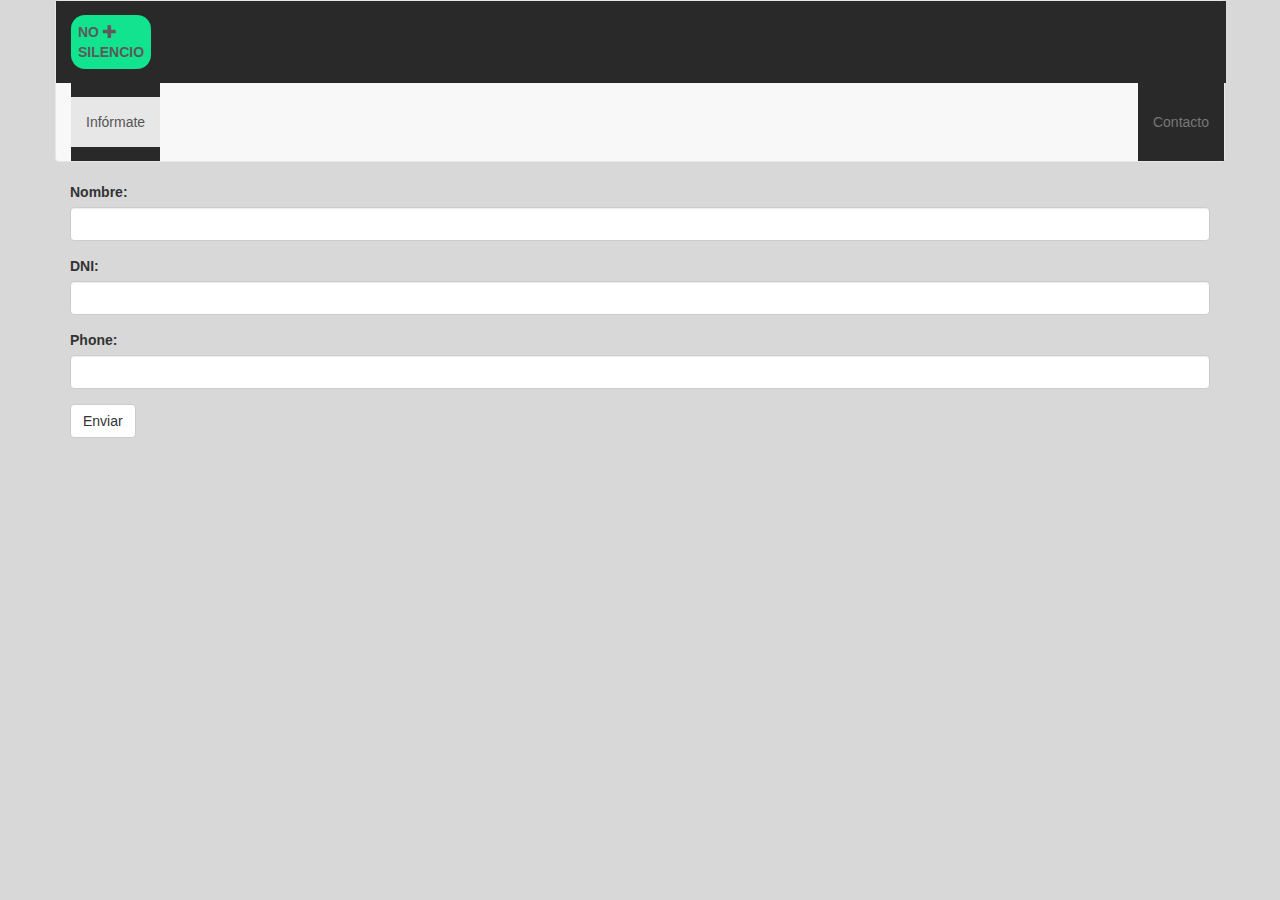
==== index.html @ 00a9c710 "añade vista llamada" ====
<!DOCTYPE html>
<html lang="en">
<head>
  <meta charset="UTF-8">
  <meta name="viewport" content="width=device-width, initial-scale=1.0">
  <meta http-equiv="X-UA-Compatible" content="ie=edge">
  <title>No + Silencio</title>
  <link href="https://fonts.googleapis.com/css?family=Raleway:700" rel="stylesheet">
  <link rel="stylesheet" href="assets/icons/icomoon/style.css">
  <link rel="stylesheet" href="https://maxcdn.bootstrapcdn.com/font-awesome/4.7.0/css/font-awesome.min.css">
  <link type="text/css" rel="stylesheet" href="vendors/bootstrap/css/bootstrap.min.css">
  <link type="text/css" rel="stylesheet" href="css/main.css">
</head>
<body>
    <header>
        <div class="container">
            <div class="row">
                <div class="colxs-12">
                    <!--Navbar-->
                    <nav class="navbar navbar-default" role="navigation">
                            <!-- El logotipo y el icono que despliega el menú se agrupan
                                 para mostrarlos mejor en los dispositivos móviles -->
                            <div class="navbar-header nav">
                              <div class="container">
                                    <button type="button" class="navbar-toggle" data-toggle="collapse"
                                    data-target=".navbar-ex1-collapse">
                                    <span class="sr-only">Desplegar navegación</span>
                                    <span class="icon-bar"></span>
                                    <span class="icon-bar"></span>
                                    <span class="icon-bar"></span>
                                    </button>
                                    <div class="logo">
                                        <a href="#">NO <span class="glyphicon glyphicon-plus"></span><br>SILENCIO</a>
                                    </div>
                              </div>
                            </div>
                            <!-- Agrupar los enlaces de navegación, los formularios y cualquier -->
                            <div class="collapse navbar-collapse navbar-ex1-collapse">
                              <ul class="nav navbar-nav">
                                <li class="active"><a href="#">Infórmate</a></li>
                              </ul>
                              <ul class="nav navbar-nav navbar-right">
                                <li><a href="#">Contacto</a></li>
                              </ul>
                            </div>
                          </nav>
                </div>
            </div>
        </div>
    </header>
    <section class="section-register" id="sectionRegister">
        <div class="container">
            <div class="row">
                <div class="col-xs-12 col-md-12 col-sm-12">
                    <form role="form">
                        <div class="form-group">
                            <label for="txt">Nombre: </label>
                            <input type="text" class="form-control" id="txt">
                        </div>
                        <div class="form-group">
                            <label for="txt">DNI: </label>
                            <input type="text" class="form-control" id="txt">
                        </div>
                        <div class="form-group">
                            <label for="txt">Phone: </label>
                            <input type="number" class="form-control" id="txt">
                        </div>
                        <button type="submit" class="btn btn-default" id="btnRegister">Enviar</button>
                    </form>
                </div>
            </div>
        </div>
    </section>
    <section>
        <div class="container display" id="main">
            <div class="row">
                <div class="colxs-12">
                    <div class=" container alert">
                        <div>
                            <p class="question">¿Estas siendo victima de acoso?</p>
                            <figure class="btn-alert">
                                <button id="btn-red"type="button" class="btn btn-danger btn-circle btn-xl"><i class="fa fa-circle-o fa-5x" aria-hidden="true"></i></button>
                                <div class="reportar">REPORTAR</div>
                            </figure>
                        </div>
                    </div>
                </div>
            </div>
        </div>
    </section>
     <!-- Second Section -->
  <section class="display" id="call">
    <div class="container-fluid">
      <div class="row">
        <div class="col-xs-12">
          <div class="col-xs-12 container-img">
            <img src="assets/images/iconMujer.jpg" alt="iconMujer">  
          </div>  
          <div class="col-xs-12 text-center paragraph">
            <h3>Llamada entrante</h3>
          </div>
          <div class="col-xs-12">
            <span class="icon-phone pull-left"></span>
            <span class="icon-phone-hang-up pull-right"></span>
          </div>
        </div>                
      </div>
    </div>
  </section>
    <script type="text/javascript" src="vendors/js/jquery-3.2.1.min.js"></script>
    <script type="text/javascript" src="vendors/bootstrap/js/bootstrap.min.js"></script>
    <script type="text/javascript" src="js/app.js"></script>
</body>
</html>
---- assets/icons/icomoon/style.css ----
@font-face {
  font-family: 'icomoon';
  src:  url('fonts/icomoon.eot?2akity');
  src:  url('fonts/icomoon.eot?2akity#iefix') format('embedded-opentype'),
    url('fonts/icomoon.ttf?2akity') format('truetype'),
    url('fonts/icomoon.woff?2akity') format('woff'),
    url('fonts/icomoon.svg?2akity#icomoon') format('svg');
  font-weight: normal;
  font-style: normal;
}

[class^="icon-"], [class*=" icon-"] {
  /* use !important to prevent issues with browser extensions that change fonts */
  font-family: 'icomoon' !important;
  speak: none;
  font-style: normal;
  font-weight: normal;
  font-variant: normal;
  text-transform: none;
  line-height: 1;

  /* Better Font Rendering =========== */
  -webkit-font-smoothing: antialiased;
  -moz-osx-font-smoothing: grayscale;
}

.icon-phone:before {
  content: "\e942";
}
.icon-phone-hang-up:before {
  content: "\e943";
}
---- css/main.css ----
/*ESTILOS NAV */

body{
    background-color:#d8d8d8;
}
.nav{
    padding:1em 0;
    background:rgb(41, 41, 41);
}
.logo {
    display:inline-block;
    background-color: #11e38f;
    font-weight: bold;
    border-radius:1em;
    padding:0.5em;
}
body > header > div > div > div > nav > div.navbar-header > div > div > a {
    color:rgb(92, 90, 90);
}

/*ESTILOS REGISTER*/
.display{
    display: none;
}

/* ESTILOS FIRST*/
.btn-alert {
    text-align:center;
    font-size: 5em;
}
.reportar {
    position:absolute;
    color: #610414;
    width: 200px;
    font-size:0.4em;
    top:65%;
    left:23%;
}
body > section:nth-child(3) > div > div > div > div > div > figure > button > i {
    color:#e0263f;
}
.box {
    background-color: #e0263f;
    width: 200px;
    height: 500px;
    border-radius: 15px;
}
.question {
    font-weight: bold;
    text-align:center;
    font-size:2em;
}
.btn-circle.btn-xl {
  width: 12em;
  height: 12em;
  padding: 10px 16px;
  font-size: 24px;
  line-height: 1.33;
  border-radius: 24em;
}

/* Styles for second section */

.container-img {
    height: 30rem;
    display: flex;
    justify-content: center;
}

[alt="iconMujer"] {
    width: 80%;
}

.paragraph{
    margin-top: 3rem;
}

.icon-phone {
    color: #52C306;
    font-size: 8rem;
    padding-top: 20px;
    padding-right: 15px;
    padding-left: 15px;
    margin: 0;
}

.icon-phone-hang-up {
    color: #FE4740;
    font-size: 8rem;
    padding-top: 20px;
    padding-right: 15px;
    padding-left: 15px;
    margin: 0;
}
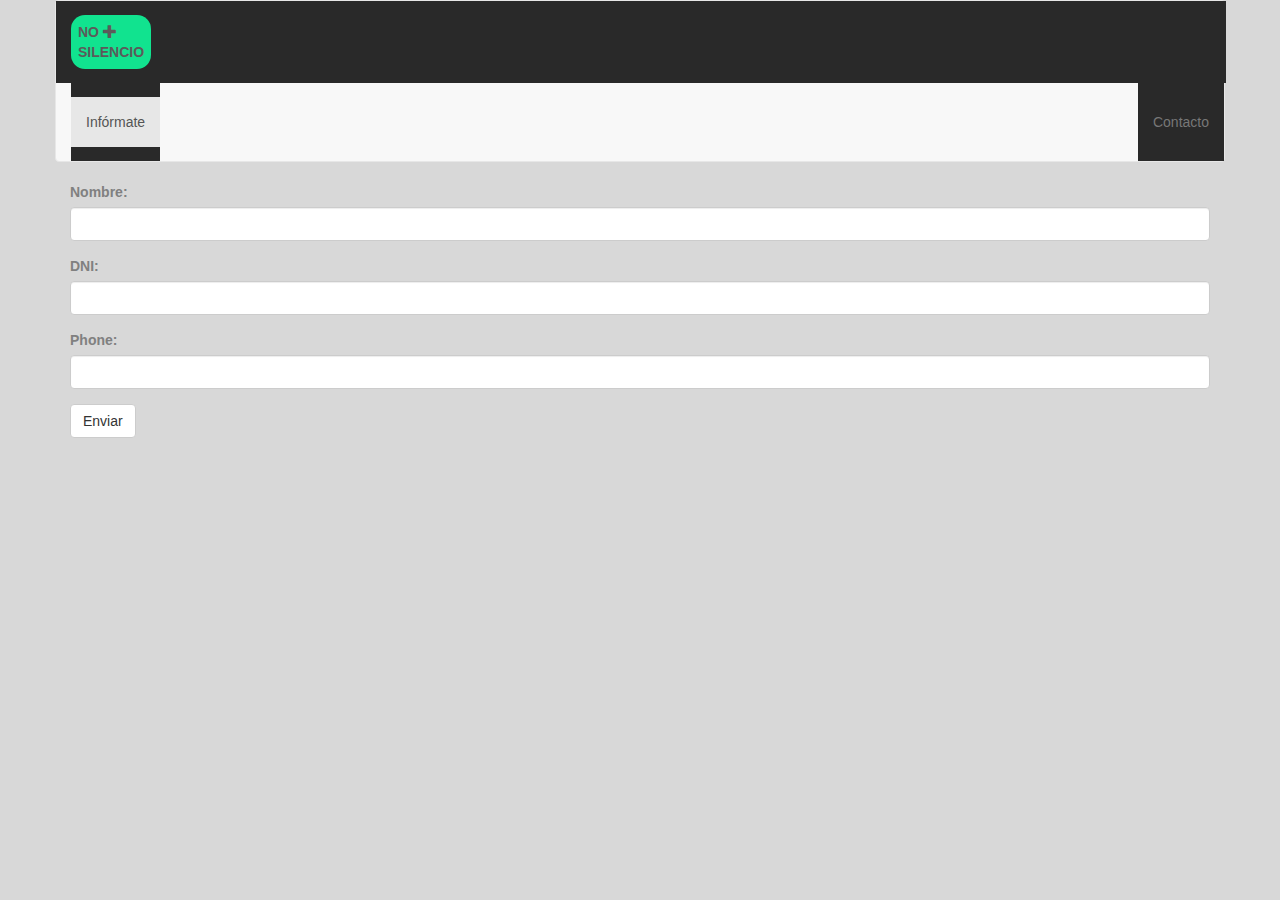
==== commit 1f05bc80: "añadiendo vistas de usuario" ====
--- a/index.html
+++ b/index.html
@@ -1,5 +1,6 @@
 <!DOCTYPE html>
 <html lang="en">
+
 <head>
   <meta charset="UTF-8">
   <meta name="viewport" content="width=device-width, initial-scale=1.0">
@@ -11,104 +12,199 @@
   <link type="text/css" rel="stylesheet" href="vendors/bootstrap/css/bootstrap.min.css">
   <link type="text/css" rel="stylesheet" href="css/main.css">
 </head>
+
 <body>
-    <header>
-        <div class="container">
-            <div class="row">
-                <div class="colxs-12">
-                    <!--Navbar-->
-                    <nav class="navbar navbar-default" role="navigation">
-                            <!-- El logotipo y el icono que despliega el menú se agrupan
-                                 para mostrarlos mejor en los dispositivos móviles -->
-                            <div class="navbar-header nav">
-                              <div class="container">
-                                    <button type="button" class="navbar-toggle" data-toggle="collapse"
-                                    data-target=".navbar-ex1-collapse">
-                                    <span class="sr-only">Desplegar navegación</span>
-                                    <span class="icon-bar"></span>
-                                    <span class="icon-bar"></span>
-                                    <span class="icon-bar"></span>
-                                    </button>
-                                    <div class="logo">
-                                        <a href="#">NO <span class="glyphicon glyphicon-plus"></span><br>SILENCIO</a>
-                                    </div>
-                              </div>
-                            </div>
-                            <!-- Agrupar los enlaces de navegación, los formularios y cualquier -->
-                            <div class="collapse navbar-collapse navbar-ex1-collapse">
-                              <ul class="nav navbar-nav">
-                                <li class="active"><a href="#">Infórmate</a></li>
-                              </ul>
-                              <ul class="nav navbar-nav navbar-right">
-                                <li><a href="#">Contacto</a></li>
-                              </ul>
-                            </div>
-                          </nav>
+  <header>
+    <div class="container">
+      <div class="row">
+        <div class="colxs-12">
+          <!--Navbar-->
+          <nav class="navbar navbar-default" role="navigation">
+            <!-- El logotipo y el icono que despliega el menú se agrupan
+            para mostrarlos mejor en los dispositivos móviles -->
+            <div class="navbar-header nav">
+              <div class="container">
+                <button type="button" class="navbar-toggle" data-toggle="collapse" data-target=".navbar-ex1-collapse">
+                  <span class="sr-only">Desplegar navegación</span>
+                  <span class="icon-bar"></span>
+                  <span class="icon-bar"></span>
+                  <span class="icon-bar"></span>
+                </button>
+                <div class="logo">
+                  <a href="#">NO
+                    <span class="glyphicon glyphicon-plus"></span>
+                    <br>SILENCIO</a>
                 </div>
-            </div>
-        </div>
-    </header>
-    <section class="section-register" id="sectionRegister">
-        <div class="container">
-            <div class="row">
-                <div class="col-xs-12 col-md-12 col-sm-12">
-                    <form role="form">
-                        <div class="form-group">
-                            <label for="txt">Nombre: </label>
-                            <input type="text" class="form-control" id="txt">
-                        </div>
-                        <div class="form-group">
-                            <label for="txt">DNI: </label>
-                            <input type="text" class="form-control" id="txt">
-                        </div>
-                        <div class="form-group">
-                            <label for="txt">Phone: </label>
-                            <input type="number" class="form-control" id="txt">
-                        </div>
-                        <button type="submit" class="btn btn-default" id="btnRegister">Enviar</button>
-                    </form>
-                </div>
-            </div>
-        </div>
-    </section>
-    <section>
-        <div class="container display" id="main">
-            <div class="row">
-                <div class="colxs-12">
-                    <div class=" container alert">
-                        <div>
-                            <p class="question">¿Estas siendo victima de acoso?</p>
-                            <figure class="btn-alert">
-                                <button id="btn-red"type="button" class="btn btn-danger btn-circle btn-xl"><i class="fa fa-circle-o fa-5x" aria-hidden="true"></i></button>
-                                <div class="reportar">REPORTAR</div>
-                            </figure>
-                        </div>
-                    </div>
-                </div>
-            </div>
-        </div>
-    </section>
-     <!-- Second Section -->
-  <section class="display" id="call">
+              </div>
+            </div>
+            <!-- Agrupar los enlaces de navegación, los formularios y cualquier -->
+            <div class="collapse navbar-collapse navbar-ex1-collapse">
+              <ul class="nav navbar-nav">
+                <li class="active">
+                  <a href="#">Infórmate</a>
+                </li>
+              </ul>
+              <ul class="nav navbar-nav navbar-right">
+                <li>
+                  <a href="#">Contacto</a>
+                </li>
+              </ul>
+            </div>
+          </nav>
+        </div>
+      </div>
+    </div>
+  </header>
+  <section class="section-register" id="sectionRegister">
+    <div class="container">
+      <div class="row">
+        <div class="col-xs-12 col-md-12 col-sm-12">
+          <form role="form">
+            <div class="form-group">
+              <label for="txt">Nombre: </label>
+              <input type="text" class="form-control" id="txt">
+            </div>
+            <div class="form-group">
+              <label for="txt">DNI: </label>
+              <input type="text" class="form-control" id="txt">
+            </div>
+            <div class="form-group">
+              <label for="txt">Phone: </label>
+              <input type="number" class="form-control" id="txt">
+            </div>
+            <button type="submit" class="btn btn-default" id="btnRegister">Enviar</button>
+          </form>
+        </div>
+      </div>
+    </div>
+  </section>
+  <section>
+    <div class="container hide" id="main">
+      <div class="row">
+        <div class="colxs-12">
+          <div class=" container alert">
+            <div>
+              <p class="question">¿Estas siendo victima de acoso?</p>
+              <figure class="btn-alert">
+                <button id="btn-red" type="button" class="btn btn-danger btn-circle btn-xl">
+                  <i class="fa fa-circle-o fa-5x" aria-hidden="true"></i>
+                </button>
+                <div class="reportar">REPORTAR</div>
+              </figure>
+            </div>
+          </div>
+        </div>
+      </div>
+    </div>
+  </section>
+  <!-- Second Section -->
+  <section class="hide" id="call">
     <div class="container-fluid">
       <div class="row">
         <div class="col-xs-12">
           <div class="col-xs-12 container-img">
-            <img src="assets/images/iconMujer.jpg" alt="iconMujer">  
-          </div>  
+            <img src="assets/images/iconMujer.jpg" alt="iconMujer">
+          </div>
           <div class="col-xs-12 text-center paragraph">
             <h3>Llamada entrante</h3>
           </div>
           <div class="col-xs-12">
-            <span class="icon-phone pull-left"></span>
+            <span id="call-green" class="icon-phone pull-left"></span>
             <span class="icon-phone-hang-up pull-right"></span>
           </div>
-        </div>                
-      </div>
-    </div>
-  </section>
-    <script type="text/javascript" src="vendors/js/jquery-3.2.1.min.js"></script>
-    <script type="text/javascript" src="vendors/bootstrap/js/bootstrap.min.js"></script>
-    <script type="text/javascript" src="js/app.js"></script>
+        </div>
+      </div>
+    </div>
+  </section>
+  <!-- Section Usuario First -->
+  <section class="hide" id="usuario-first">
+    <div class="container-fluid">
+      <div class="row">
+        <div class="img-operator-1">
+        </div>
+        <div class="calification-1 col-xs-10 col-xs-offset-1">
+          <h4 class="text-center size-1">
+            ¿Cómo calificarías a la Operadora que se comunicó contigo ?
+          </h4>
+        </div>
+        <div class="container">
+          <div class="row">
+            <div class="col-xs-12">
+              <form class="text-center">
+                <p class="clasificacion">
+                  <input id="radio1" type="radio" name="estrellas" value="5">
+                  <label class="size-star" for="radio1">★</label>
+                  <input id="radio2" type="radio" name="estrellas" value="4">
+                  <label class="size-star" for="radio2">★</label>
+                  <input id="radio3" type="radio" name="estrellas" value="3">
+                  <label class="size-star" for="radio3">★</label>
+                  <input class="size-star" id="radio4" type="radio" name="estrellas" value="2">
+                  <label class="size-star" for="radio4">★</label>
+                  <input class="size-star" id="radio5" type="radio" name="estrellas" value="1">
+                  <label class="size-star" for="radio5">★</label>
+                </p>
+              </form>
+            </div>
+          </div>
+        </div>
+        <div class="coment-1 input-group add-on col-xs-10 col-xs-offset-1">
+          <input type="text" class="form-control" placeholder="Cuéntanos...(opcional)" name="srch-term" id="srch-term">
+        </div>
+        <br>
+        <div class="pricing-table-sign-up col-xs-8 col-xs-offset-3">
+          <button id="btn-1"> Enviar</button>
+        </div>
+        <br>
+        <br>
+        <br>
+      </div>
+  </section>
+  <!-- Section Usuario Second -->
+  <section class="hide" id="usuario-second">
+    <div class="container-fluid">
+      <div class="row">
+        <div class="img-operator-2">
+        </div>
+        <div class="calification-1 col-xs-10 col-xs-offset-1">
+          <h4 class="text-center size-1">
+            ¿Cómo calificarías a la Operador que te auxilió ?
+          </h4>
+        </div>
+        <div class="container">
+          <div class="row">
+            <div class="col-xs-12">
+              <form class="text-center">
+                <p class="clasificacion">
+                  <input id="radio1" type="radio" name="estrellas" value="5">
+                  <label class="size-star" for="radio1">★</label>
+                  <input id="radio2" type="radio" name="estrellas" value="4">
+                  <label class="size-star" for="radio2">★</label>
+                  <input id="radio3" type="radio" name="estrellas" value="3">
+                  <label class="size-star" for="radio3">★</label>
+                  <input class="size-star" id="radio4" type="radio" name="estrellas" value="2">
+                  <label class="size-star" for="radio4">★</label>
+                  <input class="size-star" id="radio5" type="radio" name="estrellas" value="1">
+                  <label class="size-star" for="radio5">★</label>
+                </p>
+              </form>
+            </div>
+          </div>
+        </div>
+        <div class="coment-1 input-group add-on col-xs-10 col-xs-offset-1">
+          <input type="text" class="form-control" placeholder="Cuéntanos...(opcional)" name="srch-term" id="srch-term">
+        </div>
+        <br>
+        <div class="pricing-table-sign-up col-xs-8 col-xs-offset-3">
+          <button id="btn-1"> Enviar</button>
+        </div>
+        <br>
+        <br>
+        <br>
+      </div>
+  </section>
+  <script type="text/javascript" src="vendors/js/jquery-3.2.1.min.js"></script>
+  <script type="text/javascript" src="vendors/bootstrap/js/bootstrap.min.js"></script>
+  <script type="text/javascript" src="js/app.js"></script>
 </body>
+
 </html>--- a/css/main.css
+++ b/css/main.css
@@ -1,12 +1,14 @@
-/*ESTILOS NAV */
+/*Styles for nav */
 
 body{
     background-color:#d8d8d8;
 }
+
 .nav{
     padding:1em 0;
     background:rgb(41, 41, 41);
 }
+
 .logo {
     display:inline-block;
     background-color: #11e38f;
@@ -14,20 +16,24 @@
     border-radius:1em;
     padding:0.5em;
 }
+
 body > header > div > div > div > nav > div.navbar-header > div > div > a {
     color:rgb(92, 90, 90);
 }
 
-/*ESTILOS REGISTER*/
-.display{
+/*Styles for register */
+
+.hide {
     display: none;
 }
 
-/* ESTILOS FIRST*/
+/* Styles for first section */
+
 .btn-alert {
     text-align:center;
     font-size: 5em;
 }
+
 .reportar {
     position:absolute;
     color: #610414;
@@ -36,20 +42,24 @@
     top:65%;
     left:23%;
 }
+
 body > section:nth-child(3) > div > div > div > div > div > figure > button > i {
     color:#e0263f;
 }
+
 .box {
     background-color: #e0263f;
     width: 200px;
     height: 500px;
     border-radius: 15px;
 }
+
 .question {
     font-weight: bold;
     text-align:center;
     font-size:2em;
 }
+
 .btn-circle.btn-xl {
   width: 12em;
   height: 12em;
@@ -92,3 +102,106 @@
     padding-left: 15px;
     margin: 0;
 }
+
+/* Styles for usuario first and second */
+
+img-operator-1{
+    background-image: url('../assets/images/callcenter.png');
+    margin: 2rem;
+    width: 15rem;
+    height:15rem;
+    background-size:cover;
+    background-position: center center;
+    margin-left: 10rem;
+ }
+
+ .img-operator-2 {
+     background-image: url('../assets/images/agente.jpg');
+     margin: 2rem;
+     width: 19rem;
+     height:19rem;
+     background-size:cover;
+     background-position: center center;
+     margin-left: 8rem;
+ }
+
+ #btn-1{
+     size: 15em;
+     background-color: rgba(4, 234, 54, 0.623);
+     padding-top: 1rem;
+     padding-bottom: 1rem;
+     padding-left: 4rem;
+     padding-right:4rem;
+     border-radius: 1rem;
+     font: bold;
+     font-size: 2rem;
+     font-weight: bold;
+   
+ }
+ 
+label { 
+     color:grey;
+}
+
+input[type = "radio"] { 
+    display:none;
+}
+
+.clasificacion {
+     direction: rtl;/* right to left */
+     unicode-bidi: bidi-override;/* bidi de bidireccional */
+}
+
+label:hover {
+    color:orange;
+}
+
+label:hover ~ label { 
+    color:orange;
+}
+
+input[type = "radio"]:checked ~ label {
+    color:orange;
+}
+ 
+#form {
+     width: 250px;
+     margin: 0 auto;
+     height: 50px;
+}
+   
+#form p { 
+    text-align: center; 
+}
+
+#form label { 
+    font-size: 20px; 
+}
+
+input[type="radio"] { 
+    display: none;
+}
+
+label {
+    color: grey;
+}
+   
+.clasificacion {
+    direction: rtl;
+    unicode-bidi: bidi-override;
+}
+   
+label:hover, label:hover ~ label { 
+    color: orange; 
+}
+
+input[type="radio"]:checked ~ label { 
+    color: orange; 
+}
+ 
+.size-star { 
+    font-size: 2.0em;
+}
+
+
+
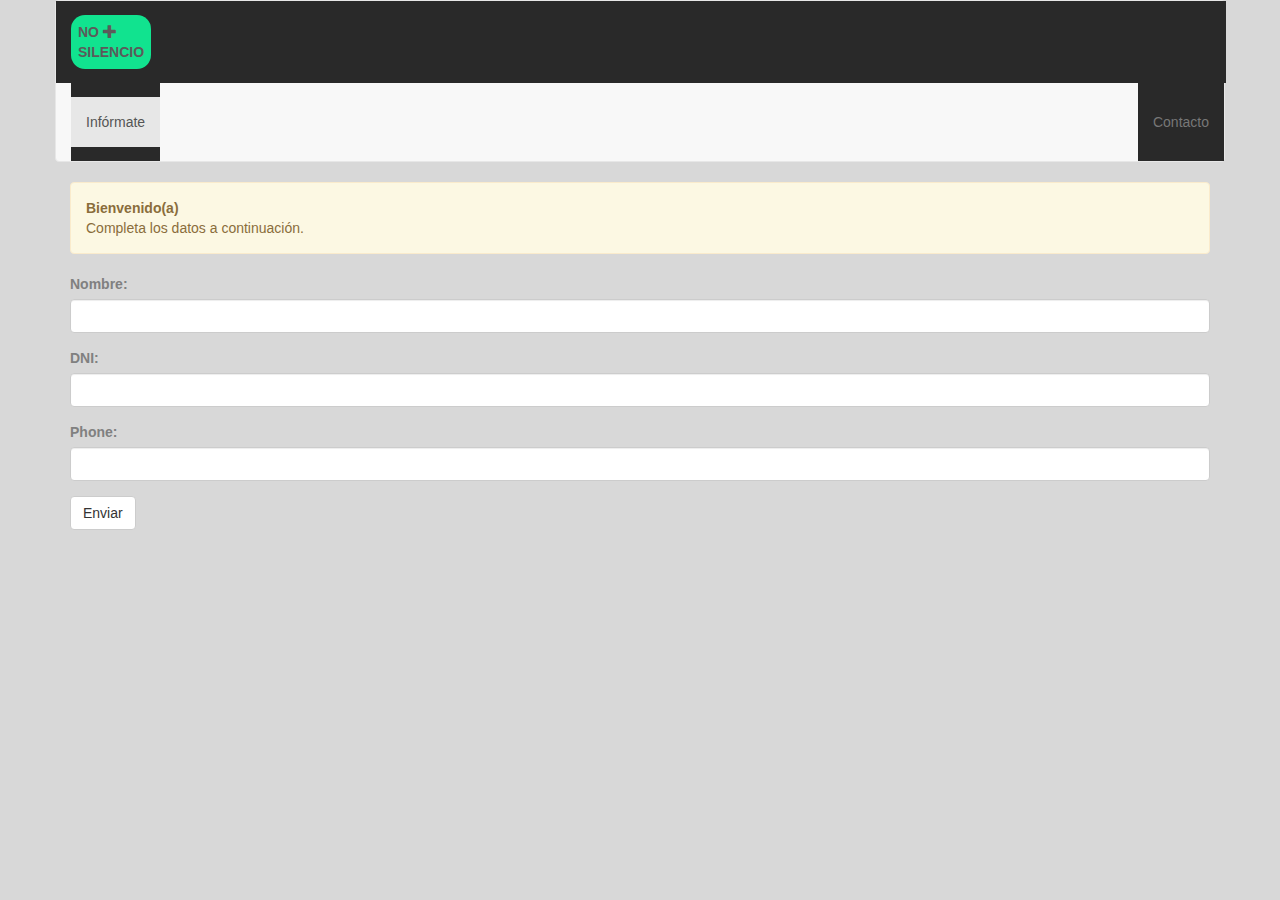
==== commit 7d959c30: "updating" ====
--- a/index.html
+++ b/index.html
@@ -1,4 +1,4 @@
-<!DOCTYPE html>
+﻿<!DOCTYPE html>
 <html lang="en">
 
 <head>
@@ -55,8 +55,16 @@
       </div>
     </div>
   </header>
+  <!-- Register section-->
   <section class="section-register" id="sectionRegister">
     <div class="container">
+      <div class="row">
+        <div class="col-xs-12">
+            <div class="alert alert-warning">
+                <strong>Bienvenido(a)<br></strong>Completa los datos a continuación.
+              </div>
+        </div>
+      </div>
       <div class="row">
         <div class="col-xs-12 col-md-12 col-sm-12">
           <form role="form">
@@ -85,11 +93,9 @@
           <div class=" container alert">
             <div>
               <p class="question">¿Estas siendo victima de acoso?</p>
-              <figure class="btn-alert">
-                <button id="btn-red" type="button" class="btn btn-danger btn-circle btn-xl">
-                  <i class="fa fa-circle-o fa-5x" aria-hidden="true"></i>
-                </button>
-                <div class="reportar">REPORTAR</div>
+              <figure class="btn-alert" data-toggle="modal" data-target="#miModal">
+                  <button id="btn-red"type="button" class="btn btn-danger btn-circle btn-xl"><i class="fa fa-circle-o fa-5x" aria-hidden="true"></i></button>
+                  <div class="reportar">REPORTAR</div>
               </figure>
             </div>
           </div>
@@ -97,6 +103,29 @@
       </div>
     </div>
   </section>
+  <!-- Modal Section -->
+    <section class="modal fade" id="miModal" tabindex="-1" role="dialog" aria-labelledby="myModalLabel" aria-hidden="true">
+        <div class="modal-dialog" role="document">
+            <div class="modal-content">
+                <div class="modal-header">
+                    <button type="button" class="close" data-dismiss="modal" aria-label="Close">
+                        <span aria-hidden="true">&times;</span>
+                    </button>
+                    <h4 class="modal-title" id="myModalLabel"><strong>Tu reporte ha sido recibido</strong></h4>
+                </div>
+                <div class="modal-body">
+                    En unos instantes seras contactada <br>
+                    por uno de nuestros operadores.
+                </div>
+                <div class="container icons">
+                   <div class="row">
+                    <i class="col-xs-6 fa fa-check fa-4x" aria-hidden="true"></i>
+                    <i class="col-xs-6 fa fa-volume-control-phone fa-4x" aria-hidden="true"></i>
+                   </div>
+                </div>
+            </div>
+        </div>
+    </section>
   <!-- Second Section -->
   <section class="hide" id="call">
     <div class="container-fluid">
--- a/css/main.css
+++ b/css/main.css
@@ -67,6 +67,12 @@
   font-size: 24px;
   line-height: 1.33;
   border-radius: 24em;
+}
+/* ESTILOS DEL MODAL */
+.icons {
+    color:#52C306;
+    text-align: center;
+    padding:1em;
 }
 
 /* Styles for second section */
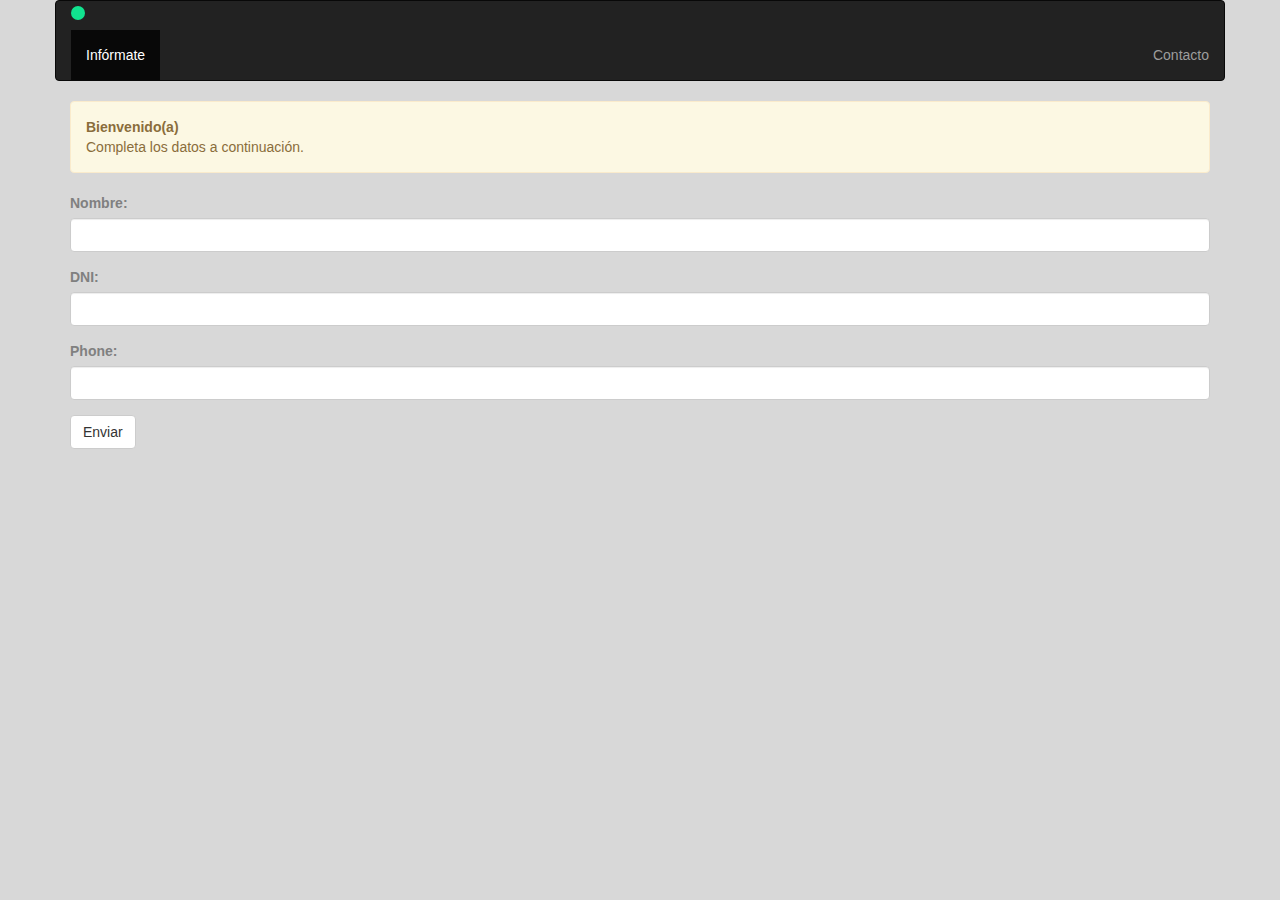
==== commit 9acb478a: "añadiendo coment section" ====
--- a/index.html
+++ b/index.html
@@ -19,7 +19,7 @@
       <div class="row">
         <div class="colxs-12">
           <!--Navbar-->
-          <nav class="navbar navbar-default" role="navigation">
+          <nav class="navbar navbar-inverse" role="navigation">
             <!-- El logotipo y el icono que despliega el menú se agrupan
             para mostrarlos mejor en los dispositivos móviles -->
             <div class="navbar-header nav">
@@ -31,16 +31,16 @@
                   <span class="icon-bar"></span>
                 </button>
                 <div class="logo">
-                  <a href="#">NO
+                  <!-- <a href="#">NO
                     <span class="glyphicon glyphicon-plus"></span>
-                    <br>SILENCIO</a>
+                    <br>SILENCIO</a> -->
                 </div>
               </div>
             </div>
             <!-- Agrupar los enlaces de navegación, los formularios y cualquier -->
             <div class="collapse navbar-collapse navbar-ex1-collapse">
               <ul class="nav navbar-nav">
-                <li class="active">
+                <li class="active" id="info">
                   <a href="#">Infórmate</a>
                 </li>
               </ul>
@@ -60,9 +60,11 @@
     <div class="container">
       <div class="row">
         <div class="col-xs-12">
-            <div class="alert alert-warning">
-                <strong>Bienvenido(a)<br></strong>Completa los datos a continuación.
-              </div>
+          <div class="alert alert-warning">
+            <strong>Bienvenido(a)
+              <br>
+            </strong>Completa los datos a continuación.
+          </div>
         </div>
       </div>
       <div class="row">
@@ -94,8 +96,10 @@
             <div>
               <p class="question">¿Estas siendo victima de acoso?</p>
               <figure class="btn-alert" data-toggle="modal" data-target="#miModal">
-                  <button id="btn-red"type="button" class="btn btn-danger btn-circle btn-xl"><i class="fa fa-circle-o fa-5x" aria-hidden="true"></i></button>
-                  <div class="reportar">REPORTAR</div>
+                <button id="btn-red" type="button" class="btn btn-danger btn-circle btn-xl">
+                  <i class="fa fa-circle-o fa-5x" aria-hidden="true"></i>
+                </button>
+                <div class="reportar">REPORTAR</div>
               </figure>
             </div>
           </div>
@@ -104,28 +108,30 @@
     </div>
   </section>
   <!-- Modal Section -->
-    <section class="modal fade" id="miModal" tabindex="-1" role="dialog" aria-labelledby="myModalLabel" aria-hidden="true">
-        <div class="modal-dialog" role="document">
-            <div class="modal-content">
-                <div class="modal-header">
-                    <button type="button" class="close" data-dismiss="modal" aria-label="Close">
-                        <span aria-hidden="true">&times;</span>
-                    </button>
-                    <h4 class="modal-title" id="myModalLabel"><strong>Tu reporte ha sido recibido</strong></h4>
-                </div>
-                <div class="modal-body">
-                    En unos instantes seras contactada <br>
-                    por uno de nuestros operadores.
-                </div>
-                <div class="container icons">
-                   <div class="row">
-                    <i class="col-xs-6 fa fa-check fa-4x" aria-hidden="true"></i>
-                    <i class="col-xs-6 fa fa-volume-control-phone fa-4x" aria-hidden="true"></i>
-                   </div>
-                </div>
-            </div>
-        </div>
-    </section>
+  <section class="modal fade" id="miModal" tabindex="-1" role="dialog" aria-labelledby="myModalLabel" aria-hidden="true">
+    <div class="modal-dialog" role="document">
+      <div class="modal-content">
+        <div class="modal-header">
+          <button type="button" class="close" data-dismiss="modal" aria-label="Close">
+            <span aria-hidden="true">&times;</span>
+          </button>
+          <h4 class="modal-title" id="myModalLabel">
+            <strong>Tu reporte ha sido recibido</strong>
+          </h4>
+        </div>
+        <div class="modal-body">
+          En unos instantes seras contactada
+          <br> por uno de nuestros operadores.
+        </div>
+        <div class="container icons">
+          <div class="row">
+            <i class="col-xs-6 fa fa-check fa-4x" aria-hidden="true"></i>
+            <i class="col-xs-6 fa fa-volume-control-phone fa-4x" aria-hidden="true"></i>
+          </div>
+        </div>
+      </div>
+    </div>
+  </section>
   <!-- Second Section -->
   <section class="hide" id="call">
     <div class="container-fluid">
@@ -159,7 +165,7 @@
         <div class="container">
           <div class="row">
             <div class="col-xs-12">
-              <form class="text-center">
+              <form class="form text-center">
                 <p class="clasificacion">
                   <input id="radio1" type="radio" name="estrellas" value="5">
                   <label class="size-star" for="radio1">★</label>
@@ -181,7 +187,7 @@
         </div>
         <br>
         <div class="pricing-table-sign-up col-xs-8 col-xs-offset-3">
-          <button id="btn-1"> Enviar</button>
+          <button id="btn-1" class="btn-img"> Enviar</button>
         </div>
         <br>
         <br>
@@ -196,13 +202,13 @@
         </div>
         <div class="calification-1 col-xs-10 col-xs-offset-1">
           <h4 class="text-center size-1">
-            ¿Cómo calificarías a la Operador que te auxilió ?
+            ¿Cómo calificarías a la operadora u operador que te auxilió?
           </h4>
         </div>
         <div class="container">
           <div class="row">
             <div class="col-xs-12">
-              <form class="text-center">
+              <form class="form text-center">
                 <p class="clasificacion">
                   <input id="radio1" type="radio" name="estrellas" value="5">
                   <label class="size-star" for="radio1">★</label>
@@ -224,15 +230,155 @@
         </div>
         <br>
         <div class="pricing-table-sign-up col-xs-8 col-xs-offset-3">
-          <button id="btn-1"> Enviar</button>
-        </div>
-        <br>
-        <br>
-        <br>
-      </div>
-  </section>
+          <button id="btn-op2" class="btn-img"> Enviar</button>
+        </div>
+        <br>
+        <br>
+        <br>
+      </div>
+  </section>
+  <!-- BLOG -->
+  <section id="blog-section" class="sectionBlog hide">
+    <div class="container container-title">
+      <div class="row">
+        <div class="col-xs-10 col-xs-offset-1 col-md-12">
+          <div class="panel-primary borderBlog">
+            <div class="panel-heading borderBlog">
+              <h1 class="titleBlog">DEJA TU COMENTARIO</h1>
+            </div>
+          </div>
+        </div>
+      </div>
+    </div>
+    <!--container-title-->
+    <div class="container container-answers">
+      <div class="row">
+        <div class="col-xs-3">
+          <div class="media">
+            <div class="media-left media-middle">
+              <a href="#">
+                <img class="media-object blog-img" src="assets/images/womanUno.png" alt="mujer1">
+              </a>
+            </div>
+          </div>
+        </div>
+        <div class="col-xs-9">
+          <div class="media-body">
+            <form class="blog-form" id="form" action="" method="post">
+              <div class="control-group">
+                <div class="container-group">
+                  <textarea id="textArea" type="text" placeholder="¿Qué te sucedió en el metropolitano?"></textarea>
+                </div>
+                <hr>
+                <button class="disabled-button btn-blog" id="button" disabled>Enviar</button>
+                <!-- <input class="number1" type="text" placeholder="140"> -->
+              </div>
+            </form>
+          </div>
+          <!--Second-section Section-->
+          <hr class="divisionMessage">
+          <br>
+          <h6>Relato</h6>
+          <section id="second-section">
+          </section>
+        </div>
+      </div>
+      <!--row-->
+    </div>
+    <!--container-answers-->
+    <div class="container container-answers">
+      <div class="row">
+        <div class="col-xs-3">
+          <div class="media">
+            <div class="media-left media-middle">
+              <a href="#">
+                <img class="media-object blog-img" src="assets/images/womanDos.png" alt="mujer2">
+              </a>
+            </div>
+          </div>
+        </div>
+        <div class="col-xs-9">
+          <div class="media-body">
+            <form class="blog-form" id="form" action="" method="post">
+              <div class="control-group">
+                <div class="container-group">
+                  <textarea id="textArea" type="text" placeholder="¿Qué te sucedió en el metropolitano?"></textarea>
+                </div>
+              </div>
+              <hr>
+              <button class="disabled-button2 btn-blog" id="button2" disabled>Enviar</button>
+              <!-- <input class="number" type="text2" placeholder="140"> -->
+            </form>
+          </div>
+          <!--Second-section Section-->
+          <hr class="divisionMessage">
+          <br>
+          <h6>Relato</h6>
+        </div>
+      </div>
+    </div>
+  </section>
+  <!-- Section Information -->
+  <!-- Folleto-->
+  <section class="hide" id="folleto">
+    <div class="container-fluid information-legal">
+      <div class="row">
+        <!-- Uno-->
+        <div class="col-xs-12">
+          <div class="col-xs-10 content-1 text-center">
+            <h4> Ley N°28704 - Art. Nro 176 </h4>
+            <h4> Actos contra el pudor </h4>
+            <h5> Penas preventivas de la libertad </h5>
+          </div>
+        </div>
+      </div>
+      <div class="row">
+        <!-- Dos-->
+        <div class="col-xs-12">
+          <div class="col-xs-10 content-1 text-center">
+            <h4> Ley N°28704 - Art. Nro 176A (Menores de Edad) </h4>
+            <h4> Actos contra el pudor </h4>
+            <h5> Penas preventivas de la libertad </h5>
+          </div>
+        </div>
+      </div>
+      <div class="row">
+        <!-- Tres -->
+        <div class="col-xs-12">
+          <div class="col-xs-10 content-1 text-center">
+            <h4> Art. Nro. 450° </h4>
+            <h4> Faltas Contra las Buenas Costumbres </h4>
+            <h5> Penas servicio comunitario </h5>
+          </div>
+        </div>
+      </div>
+      <div class="row">
+        <!-- Cuatro -->
+        <div class="col-xs-12">
+          <div class="col-xs-10 content-1 text-center">
+            <h4> Art.Nro 183° </h4>
+            <h4> Exhibiciones y Publicaciones Obscenos </h4>
+            <h5> Penas preventivas de la libertad </h5>
+          </div>
+        </div>
+      </div>
+      <div class="row">
+        <!-- Cinco -->
+        <div class="col-xs-12">
+          <div class="col-xs-10 content-1 text-center">
+            <h4> Art. Nro 130° - Injuria </h4>
+            <h4> Faltas Contra las Buenas Costumbres </h4>
+            <h5> Penas servicio comunitario </h5>
+          </div>
+        </div>
+      </div>
+    </div>
+  </section>
+
+  <script src="vendors/moment.js"></script>
   <script type="text/javascript" src="vendors/js/jquery-3.2.1.min.js"></script>
   <script type="text/javascript" src="vendors/bootstrap/js/bootstrap.min.js"></script>
+  <script type="text/javascript" src="js/blog.js"></script>
   <script type="text/javascript" src="js/app.js"></script>
 </body>
 
--- a/css/main.css
+++ b/css/main.css
@@ -2,11 +2,6 @@
 
 body{
     background-color:#d8d8d8;
-}
-
-.nav{
-    padding:1em 0;
-    background:rgb(41, 41, 41);
 }
 
 .logo {
@@ -15,10 +10,8 @@
     font-weight: bold;
     border-radius:1em;
     padding:0.5em;
-}
-
-body > header > div > div > div > nav > div.navbar-header > div > div > a {
-    color:rgb(92, 90, 90);
+    margin-top: 0.5rem;
+    margin-bottom: 0.5rem;
 }
 
 /*Styles for register */
@@ -27,6 +20,9 @@
     display: none;
 }
 
+.show {
+    display: block;
+}
 /* Styles for first section */
 
 .btn-alert {
@@ -111,7 +107,7 @@
 
 /* Styles for usuario first and second */
 
-img-operator-1{
+.img-operator-1{
     background-image: url('../assets/images/callcenter.png');
     margin: 2rem;
     width: 15rem;
@@ -131,7 +127,7 @@
      margin-left: 8rem;
  }
 
- #btn-1{
+.btn-img {
      size: 15em;
      background-color: rgba(4, 234, 54, 0.623);
      padding-top: 1rem;
@@ -170,17 +166,17 @@
     color:orange;
 }
  
-#form {
+.form {
      width: 250px;
      margin: 0 auto;
      height: 50px;
 }
    
-#form p { 
+.form p { 
     text-align: center; 
 }
 
-#form label { 
+.form label { 
     font-size: 20px; 
 }
 
@@ -209,5 +205,139 @@
     font-size: 2.0em;
 }
 
-
-
+/* ESTILOS BLOG */
+.sectionBlog {
+    margin-top: 2vh;
+    margin-bottom: 6vh;
+}
+.titleBlog {
+    font-size: 20px;
+    text-align: center;
+    margin: 0;
+}
+.borderBlog {
+    border-radius: 15px;
+    height: 7vh;
+}
+.blog-img {
+    margin-top: 5vh;
+    width: 120%;
+    height: auto;
+}
+.container-answers {
+    margin-top: 5vh;
+}
+/* Sections*/
+.blog-form {
+    display: inline-block;
+    background-color: rgb(174, 209, 206);
+    margin-left: 2vh;
+    height: 10vh;
+}
+.control-group {
+    background-color: transparent;
+    border-bottom: 1px solid #eee;
+    margin-top: 1vh;
+}
+.container-group {
+    padding: 0;
+}
+.container-group textarea {
+    background-color: transparent;
+    resize: none;
+    border: none;
+    outline: none;
+    font-size: 1.2em;
+    width: 100%;
+    min-height: 5vh;
+    overflow: hidden;
+}
+#textArea {
+    vertical-align: middle;
+}
+.divisionMessage{  
+    height: 0.5vh;
+    background-color:#929191; 
+  }
+.btn-blog {
+    color: #fff;
+    border: 1px solid #C4C0BF;
+    background-color: #18bc9c;
+    padding: 0.6rem 1.5rem; 
+    font-size: 1.25rem;
+    font-weight: 700;
+    border-radius: 2vh;
+    outline: 0;
+    margin-top: 2vh;
+    margin-right: 3vh;
+    float: right;
+}
+.btn-blog[disabled] {
+    background-color: #C4C0BF;
+    color: #fff; 
+}
+
+.btn-blog:active {
+    background-color: #E0E4E2;
+    border: 1px solid #000;
+    color: #C4C0BF;
+    border-radius: 0.5rem;
+    outline: 0;
+}
+.number1 {
+    background-color: transparent;
+    border: none;
+}
+.number{
+    background-color: transparent;
+    border: none;
+}
+hr {
+    margin: 0;
+    margin-right: 1vh;
+}
+input {
+    margin: 0;
+}
+/* Styles for second-section*/
+#second-section {   
+    margin-top: 1vh;
+    margin-left: 1vh;
+}
+.paragraph {
+    width: 95%;
+    background-color: #fff;
+    border-radius: 0.5rem;
+    margin-bottom: 1vh;
+}
+.text {
+    font-size: 20px;
+}
+
+.hour {
+    font-size: 20px;
+} 
+
+/* Section Information */
+
+.information-legal {
+    background-image: url('../assets/images/metropolitano-normativa.jpg');
+    width: 100%;
+    height: 100vh;
+    background-size:cover;
+    background-position: center center ;
+    opacity: 2;
+}
+
+.content-1 {
+    color: white;
+    background-color: #08f0dc9d;
+    opacity: 9;
+    border: 0.3rem solid lightblue;
+    width: 30rem;
+    height: 12rem;
+
+}
+
+
+
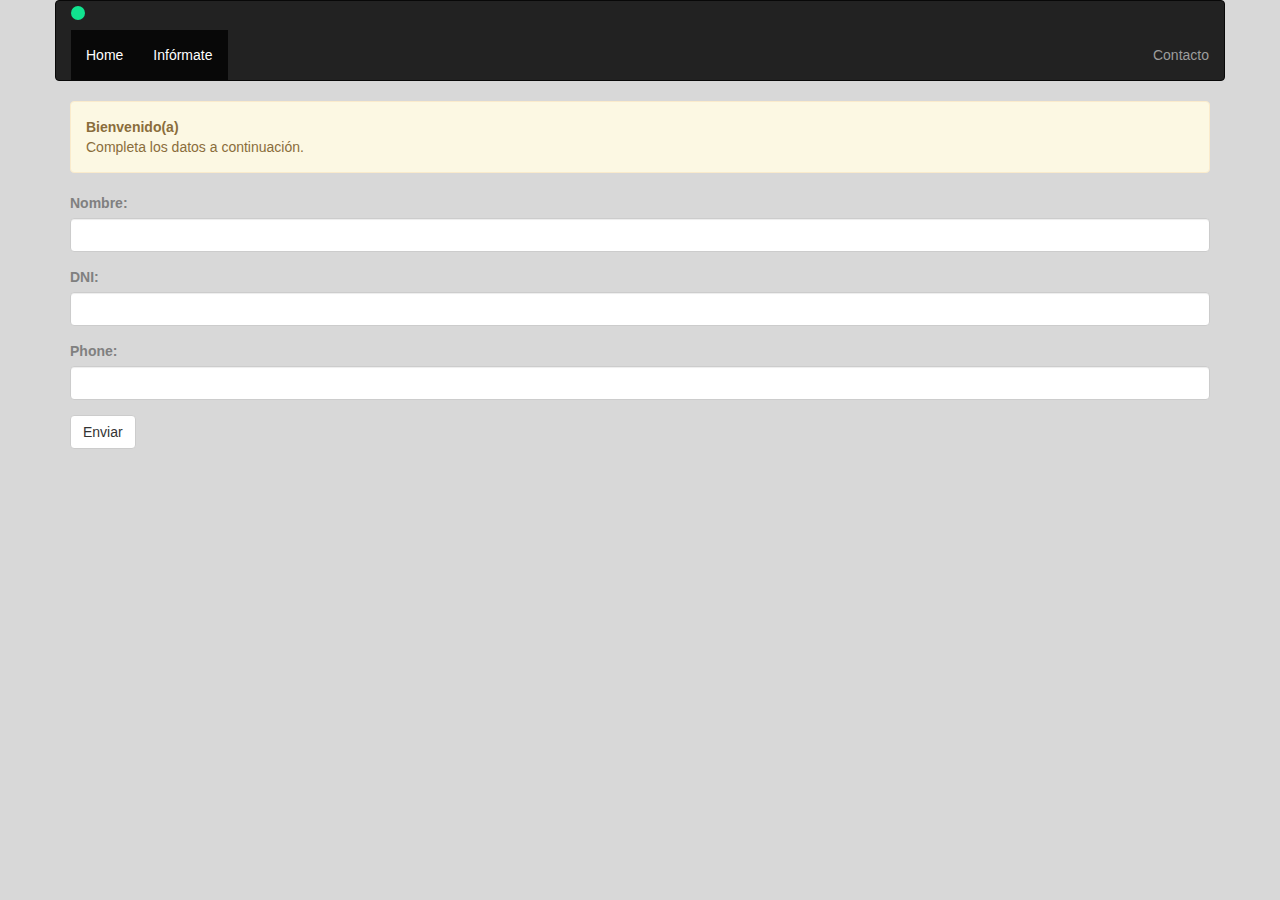
==== commit 2583f482: "añadiendo question" ====
--- a/index.html
+++ b/index.html
@@ -31,14 +31,16 @@
                   <span class="icon-bar"></span>
                 </button>
                 <div class="logo">
-                  <!-- <a href="#">NO
-                    <span class="glyphicon glyphicon-plus"></span>
-                    <br>SILENCIO</a> -->
                 </div>
               </div>
             </div>
             <!-- Agrupar los enlaces de navegación, los formularios y cualquier -->
-            <div class="collapse navbar-collapse navbar-ex1-collapse">
+            <div class="collapse navbar-collapse navbar-ex1-collapse clearfix">
+              <ul class="nav navbar-nav">
+                <li class="active">
+                  <a href="#">Home</a>
+                </li>
+              </ul>
               <ul class="nav navbar-nav">
                 <li class="active" id="info">
                   <a href="#">Infórmate</a>
@@ -96,9 +98,7 @@
             <div>
               <p class="question">¿Estas siendo victima de acoso?</p>
               <figure class="btn-alert" data-toggle="modal" data-target="#miModal">
-                <button id="btn-red" type="button" class="btn btn-danger btn-circle btn-xl">
-                  <i class="fa fa-circle-o fa-5x" aria-hidden="true"></i>
-                </button>
+                <img id="btn-red" src="assets/images/boton-rojo.png" alt="boton-rojo">
                 <div class="reportar">REPORTAR</div>
               </figure>
             </div>
@@ -155,7 +155,7 @@
   <section class="hide" id="usuario-first">
     <div class="container-fluid">
       <div class="row">
-        <div class="img-operator-1">
+        <div class="img-operator-1 center-block">
         </div>
         <div class="calification-1 col-xs-10 col-xs-offset-1">
           <h4 class="text-center size-1">
@@ -198,7 +198,7 @@
   <section class="hide" id="usuario-second">
     <div class="container-fluid">
       <div class="row">
-        <div class="img-operator-2">
+        <div class="img-operator-2 center-block">
         </div>
         <div class="calification-1 col-xs-10 col-xs-offset-1">
           <h4 class="text-center size-1">
@@ -374,6 +374,21 @@
       </div>
     </div>
   </section>
+  <!-- section question -->
+  <section class="section-questions hide center" id="question">
+    <div class="container-fluid">
+      <div class="row">
+        <div class="col-xs-12">
+          <i class="fa fa-question-circle fa-5x" aria-hidden="true"></i>
+          <h3>¿Te ha sido útil esta app?</h3>
+        </div>
+        <div class="row">
+          <button type="button" class="btn btn-danger" id="btnNo">No</button>
+          <button type="button" class="btn btn-success" id="btnYes">Si</button>
+        </div>
+      </div>
+    </div>
+  </section>
 
   <script src="vendors/moment.js"></script>
   <script type="text/javascript" src="vendors/js/jquery-3.2.1.min.js"></script>
--- a/css/main.css
+++ b/css/main.css
@@ -32,11 +32,13 @@
 
 .reportar {
     position:absolute;
-    color: #610414;
+    color: #000;
     width: 200px;
-    font-size:0.4em;
-    top:65%;
-    left:23%;
+    font-size:0.5em;
+    font-weight: 700;
+    top: 55%;
+    left: 50%;
+    transform: translateX(-50%) translateY(-50%);
 }
 
 body > section:nth-child(3) > div > div > div > div > div > figure > button > i {
@@ -56,14 +58,11 @@
     font-size:2em;
 }
 
-.btn-circle.btn-xl {
-  width: 12em;
-  height: 12em;
-  padding: 10px 16px;
-  font-size: 24px;
-  line-height: 1.33;
-  border-radius: 24em;
-}
+[alt="boton-rojo"] {
+    width: 80%;
+    margin-top: 3rem;
+}
+
 /* ESTILOS DEL MODAL */
 .icons {
     color:#52C306;
@@ -109,23 +108,19 @@
 
 .img-operator-1{
     background-image: url('../assets/images/callcenter.png');
-    margin: 2rem;
     width: 15rem;
     height:15rem;
     background-size:cover;
     background-position: center center;
-    margin-left: 10rem;
  }
 
- .img-operator-2 {
+.img-operator-2 {
      background-image: url('../assets/images/agente.jpg');
-     margin: 2rem;
      width: 19rem;
      height:19rem;
      background-size:cover;
      background-position: center center;
-     margin-left: 8rem;
- }
+}
 
 .btn-img {
      size: 15em;
@@ -217,10 +212,9 @@
 }
 .borderBlog {
     border-radius: 15px;
-    height: 7vh;
 }
 .blog-img {
-    margin-top: 5vh;
+    margin-top: 1vh;
     width: 120%;
     height: auto;
 }
@@ -339,5 +333,10 @@
 
 }
 
-
-
+/* Styles question */
+
+.center{
+    text-align: center;
+ }
+
+
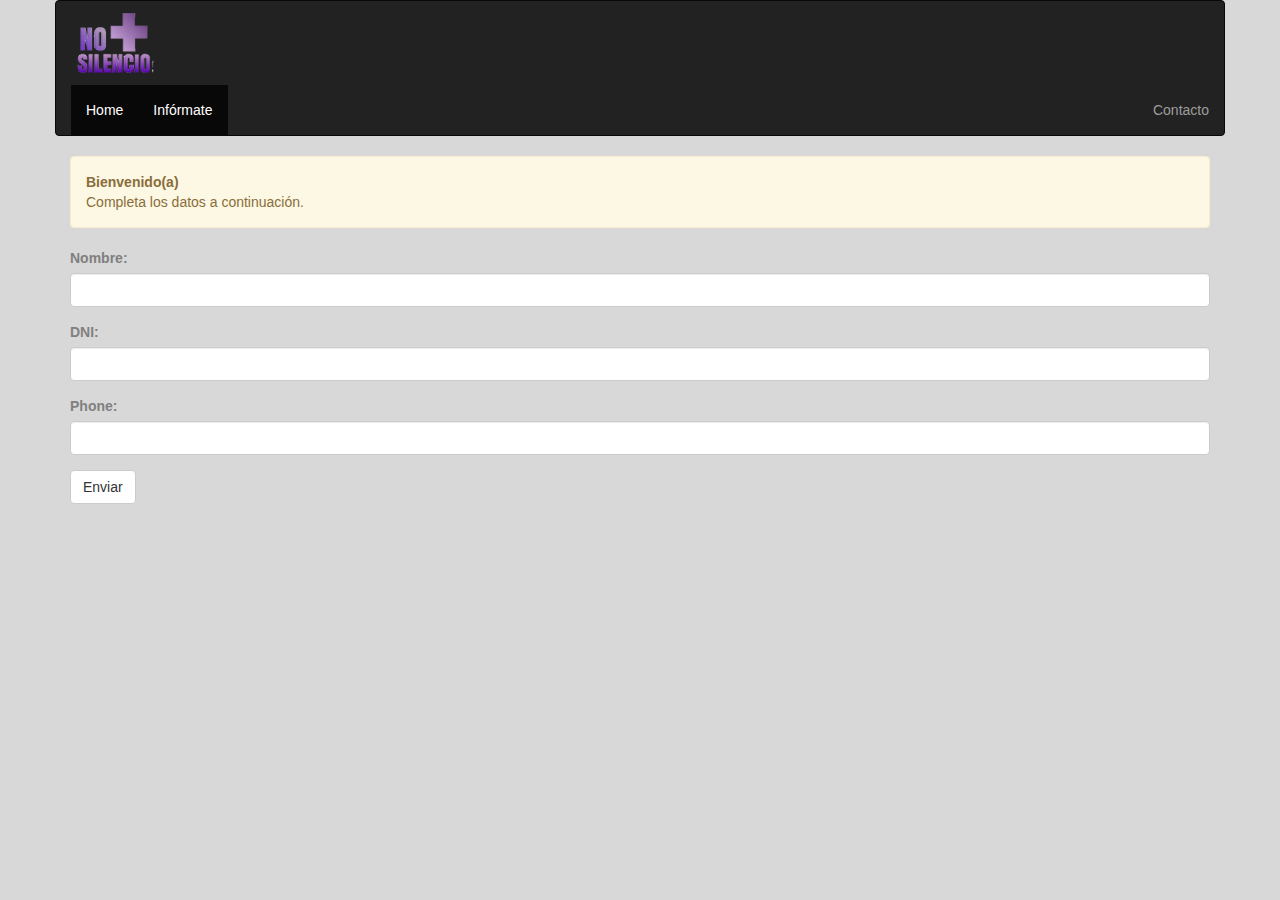
==== commit 1a0b1f92: "reestructura nav" ====
--- a/index.html
+++ b/index.html
@@ -24,13 +24,12 @@
             para mostrarlos mejor en los dispositivos móviles -->
             <div class="navbar-header nav">
               <div class="container">
-                <button type="button" class="navbar-toggle" data-toggle="collapse" data-target=".navbar-ex1-collapse">
+                <button type="button" class="navbar-toggle menu" data-toggle="collapse" data-target=".navbar-ex1-collapse">
                   <span class="sr-only">Desplegar navegación</span>
-                  <span class="icon-bar"></span>
-                  <span class="icon-bar"></span>
-                  <span class="icon-bar"></span>
+                  <i class="fa fa-bars fa-3x" aria-hidden="true"></i>
                 </button>
-                <div class="logo">
+                <div class="col-sm-4 logo">
+                  <img class="img-responsive" src="assets/images/logo3.png" alt="logo"> 
                 </div>
               </div>
             </div>
--- a/css/main.css
+++ b/css/main.css
@@ -6,12 +6,15 @@
 
 .logo {
     display:inline-block;
-    background-color: #11e38f;
-    font-weight: bold;
     border-radius:1em;
-    padding:0.5em;
     margin-top: 0.5rem;
     margin-bottom: 0.5rem;
+    padding:0.5em 0;
+    max-width:8em;
+}
+body > header > div > div > div > nav > div.navbar-header.nav > div > button {
+    color:rgb(187, 184, 184);
+
 }
 
 /*Styles for register */
